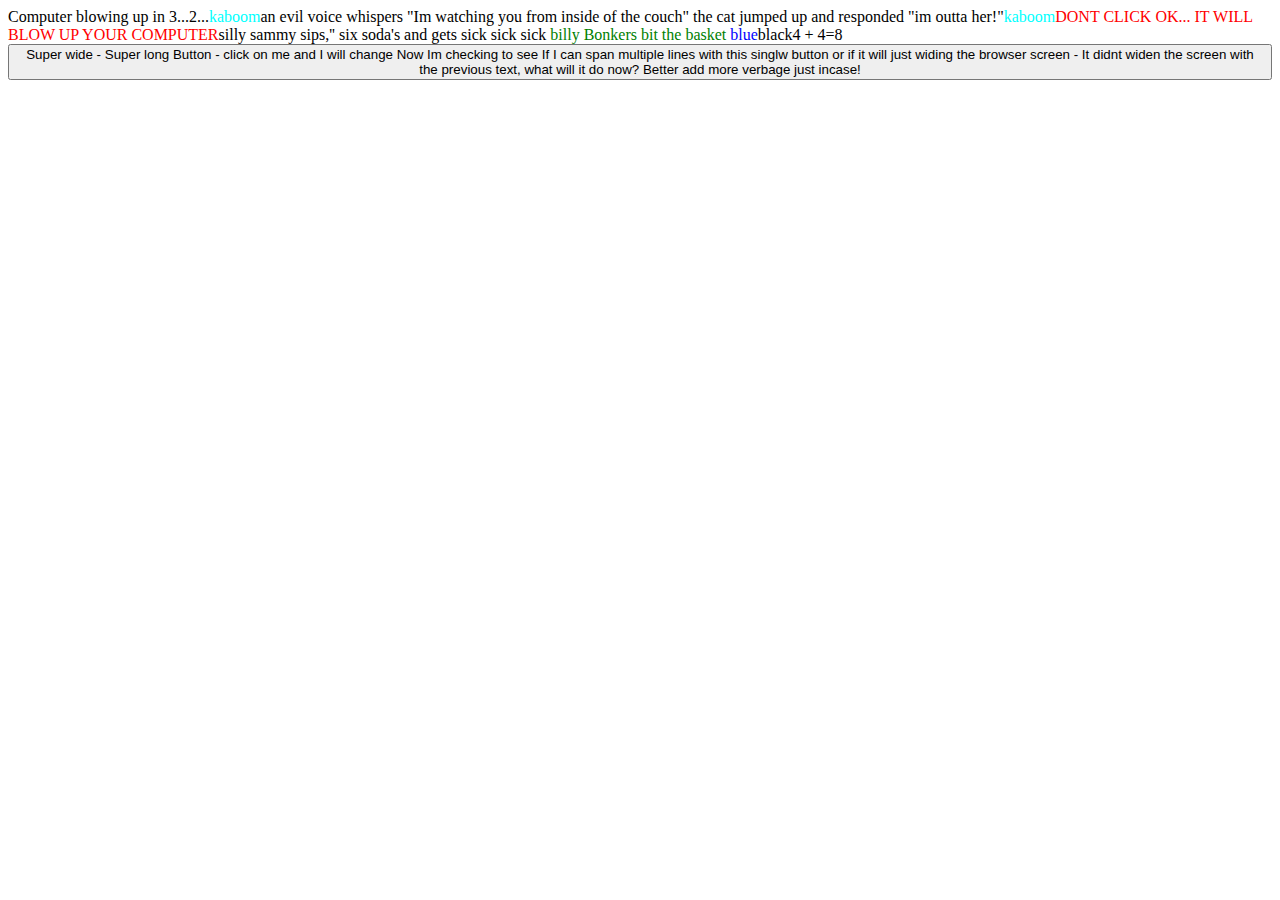
==== Project1_expressions_alert/index.html @ 46ce6a88 "Submitting step 57 assignment" ====
<!DOCTYPE html>
<html lang="eng">
    <head>
        <meta charset="UTF8">
    </head>
    <body>
        <script src="JS/main.js"></script>

        <button onclick="my_first_function()" id="Green_Text">
        Super wide - Super long Button - click on me and I will change Now Im checking to see If I can span multiple lines with this singlw button or if it will just widing the browser screen - It didnt widen the screen with the previous text, what will it do now? Better add more verbage just incase!
        </button>
        
    </body>
</html>
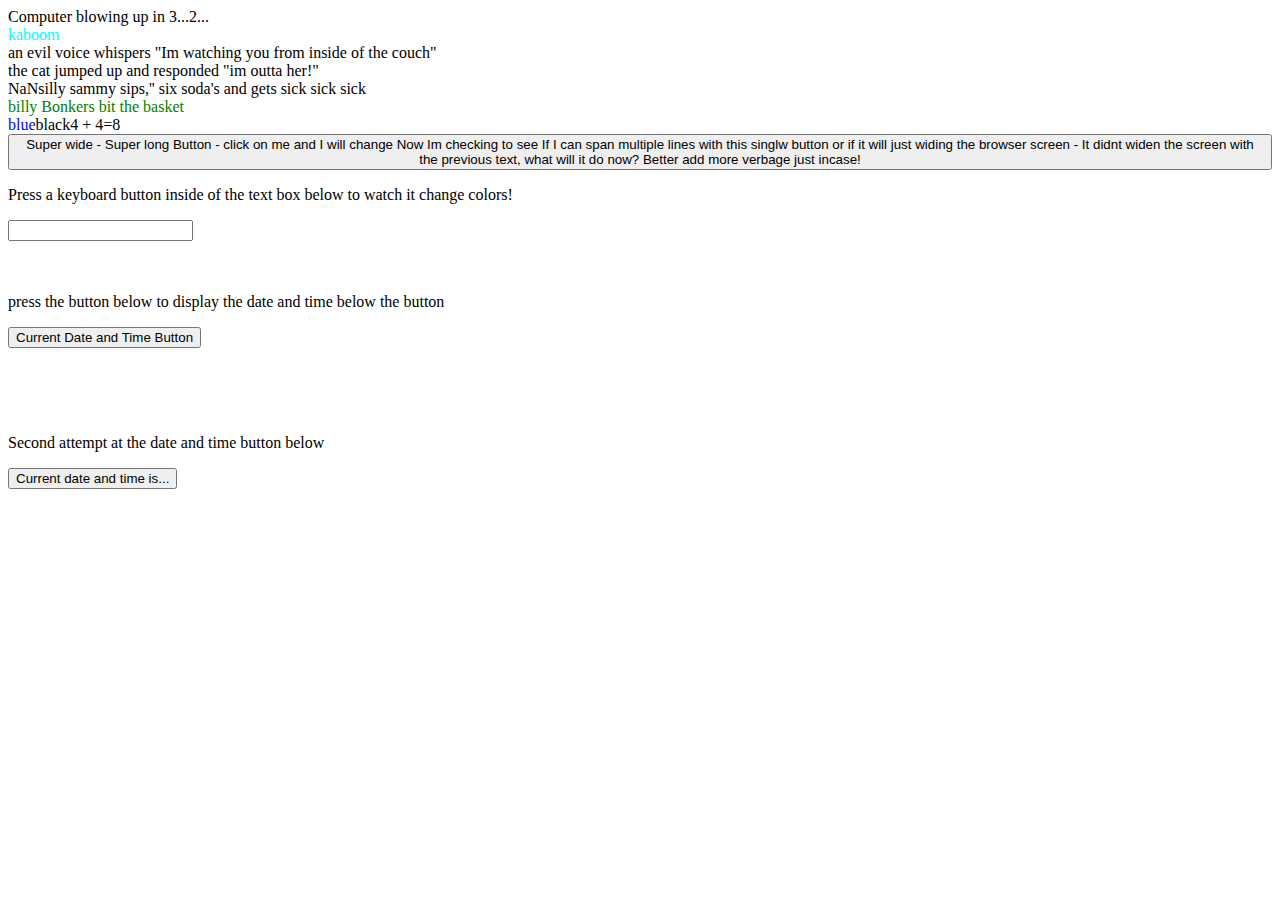
==== commit edfb2978: "added a second project" ====
--- a/Project1_expressions_alert/index.html
+++ b/Project1_expressions_alert/index.html
@@ -10,5 +10,20 @@
         Super wide - Super long Button - click on me and I will change Now Im checking to see If I can span multiple lines with this singlw button or if it will just widing the browser screen - It didnt widen the screen with the previous text, what will it do now? Better add more verbage just incase!
         </button>
         
+        <p> Press a keyboard button inside of the text box below to watch it change colors!</p>
+        <input type="text" id="demo" onkeypress="myFunction()">
+        <br>
+        <br>
+        <br>
+        <p> press the button below to display the date and time below the button</p>
+        <button onclick="displayDate()">Current Date and Time Button</button>
+        <p id="date&Time"></p>
+        <br>
+        <br>
+        <br>
+        <p> Second attempt at the date and time button below</p>
+        <button onclick="this.innerHTML=Date()"> Current date and time is...</button>
+    
+    
     </body>
 </html>